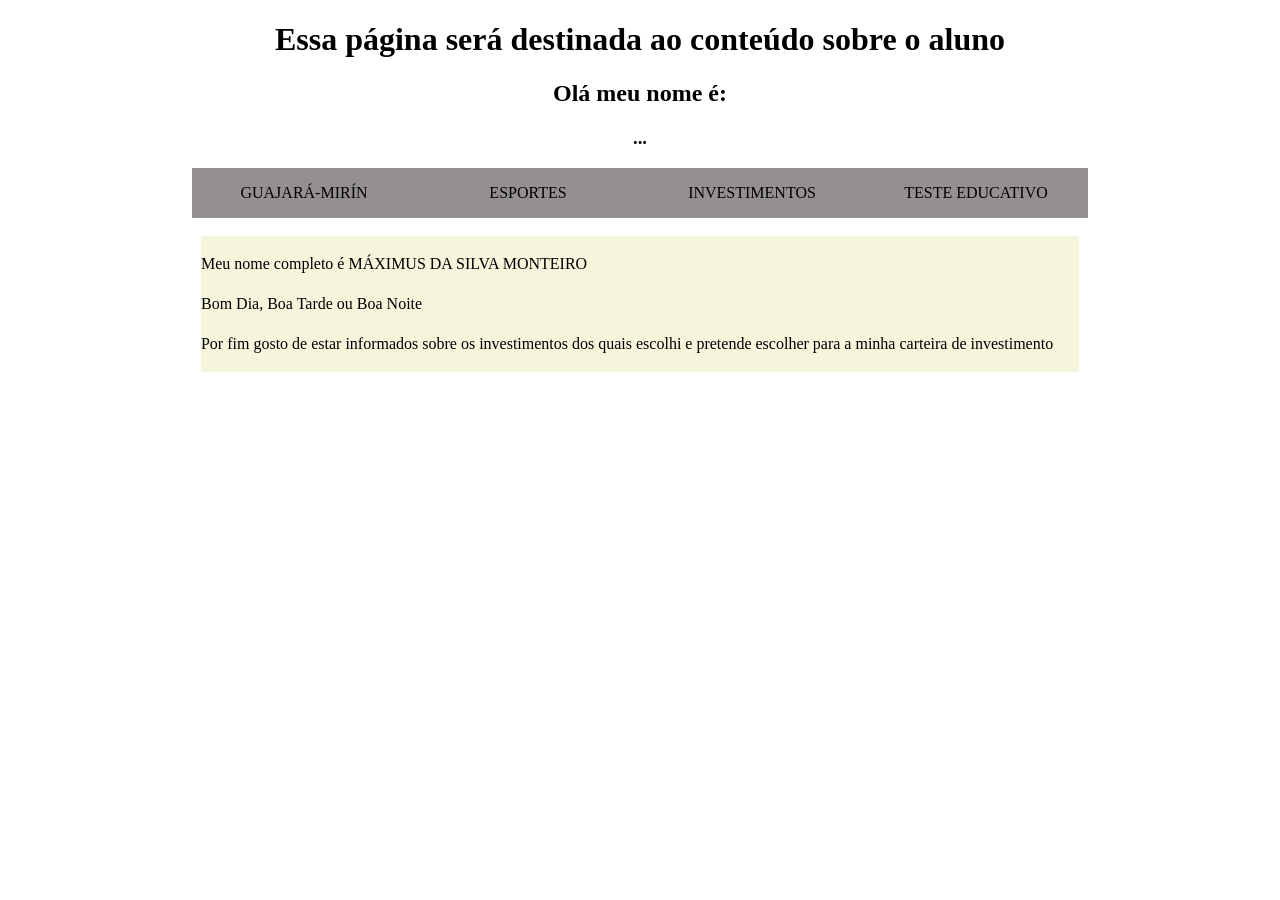
==== index.html @ 9f20bcf1 "first commit" ====
<!DOCTYPE html>
<html lang="pt-br">
<head>
    <meta charset="UTF-8">
    <meta name="viewport" content="width=device-width, initial-scale=1.0">
    <title>Minhas Página</title>
    <link rel="stylesheet" href="estilos/style.css">
</head>
<body>
    <header><h1>Essa página será destinada ao conteúdo sobre o aluno</h1></header>
        <h2>Olá meu nome é:</h2>
        <h3 id="nome">...</h3>
    <nav>
        <ul>
            <li><a href="https://www.suellensantos.fot.br/post/lugares-incriveis-para-conhecer-em-guajara-mirim-ro">Guajará-Mirín</a></li>
            <li><a href="">Esportes</a></li>
            <li><a href="https://onedrive.live.com/:x:/g/personal/1611403250e7fd4a/IQDiuLPHBQU2S4uzMbBGGVTWAfmRN-uo3p2CaVI6NPyQmWY?rtime=c92xCLTC3kg&redeem=aHR0cHM6Ly8xZHJ2Lm1zL3gvYy8xNjExNDAzMjUwZTdmZDRhL0lRRGl1TFBIQlFVMlM0dXpNYkJHR1ZUV0FmbVJOLXVvM3AyQ2FWSTZOUHlRbVdZP2U9QXhxQXVU">Investimentos</a></li>
            <li><a href="interativo.html">Teste Educativo</a></li>
        </ul>
    </nav>
    <main>
        <article>
            <p> Meu nome completo é MÁXIMUS DA SILVA MONTEIRO</p>
            <p>Bom Dia, Boa Tarde ou Boa Noite</p>
            <p></p>
            <p>Por fim gosto de estar informados sobre os investimentos dos quais escolhi e pretende escolher para a minha carteira de investimento </p>
        </article>
    </main>
    <script src="scripts/script.js"></script>
    
</body>
</html>
---- estilos/style.css ----
header{
    font-family: Cambria, Cochin, Georgia, Times, 'Times New Roman', serif;
    text-align: center;
}
body{
    width: 70%;
    margin: 0 auto;
    font-family:Cambria, Cochin, Georgia, Times, 'Times New Roman', serif;
    text-align: center;
}
nav{
    height: 50px;
    background-color:rgb(148, 144, 144) ;
    display: flex;
    margin-bottom: 10px;
}
nav ul{
    padding: 0;
    list-style-type: none;
    flex: 2;
    display: flex;
}
nav li{
    display: inline;
    text-align: center;
    flex: 1;
}
nav a{
    text-align: center;
    display: inline-block;
    font-size: 1em;
    text-transform: uppercase;
    text-decoration: none;
    color: black;
}
main{
    padding: 1%;
    display: flex;
}
article{
    flex: 4;
    background-color: beige;
}
p{
    text-align: left;
    font-size:1em ;
    line-height: 1.5;
}
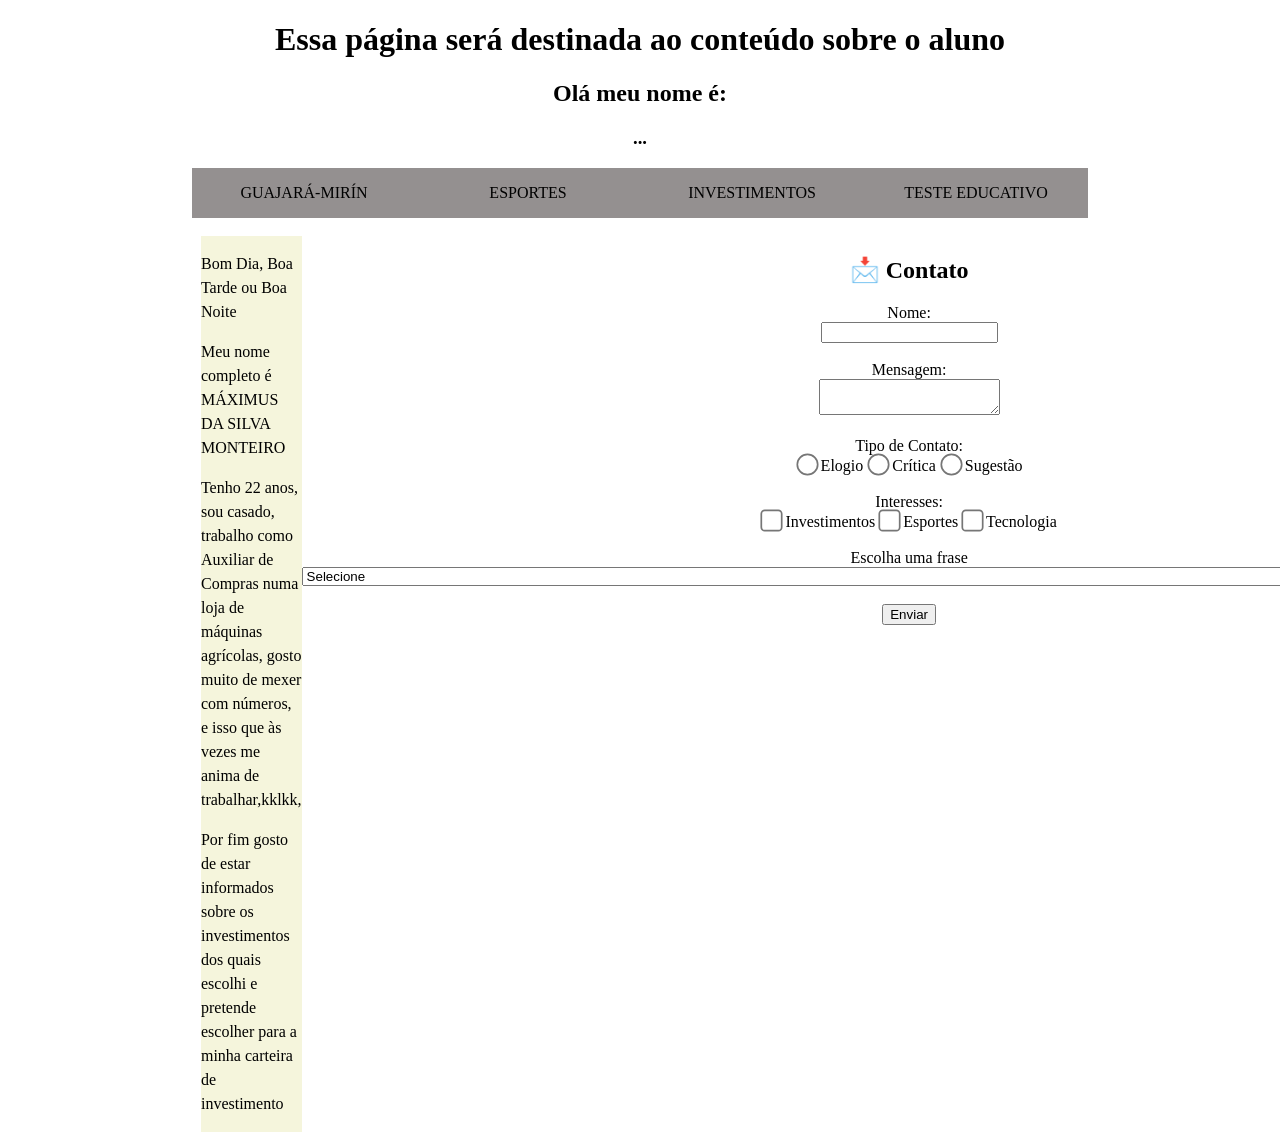
==== commit 4b073f1e: "Atualização" ====
--- a/index.html
+++ b/index.html
@@ -1,32 +1,87 @@
 <!DOCTYPE html>
 <html lang="pt-br">
+
 <head>
     <meta charset="UTF-8">
     <meta name="viewport" content="width=device-width, initial-scale=1.0">
     <title>Minhas Página</title>
     <link rel="stylesheet" href="estilos/style.css">
 </head>
+
 <body>
-    <header><h1>Essa página será destinada ao conteúdo sobre o aluno</h1></header>
-        <h2>Olá meu nome é:</h2>
-        <h3 id="nome">...</h3>
+    <header>
+        <h1>Essa página será destinada ao conteúdo sobre o aluno</h1>
+    </header>
+    <h2>Olá meu nome é:</h2>
+    <h3 id="nome">...</h3>
     <nav>
         <ul>
-            <li><a href="https://www.suellensantos.fot.br/post/lugares-incriveis-para-conhecer-em-guajara-mirim-ro">Guajará-Mirín</a></li>
+            <li><a
+                    href="https://www.suellensantos.fot.br/post/lugares-incriveis-para-conhecer-em-guajara-mirim-ro">Guajará-Mirín</a>
+            </li>
             <li><a href="">Esportes</a></li>
-            <li><a href="https://onedrive.live.com/:x:/g/personal/1611403250e7fd4a/IQDiuLPHBQU2S4uzMbBGGVTWAfmRN-uo3p2CaVI6NPyQmWY?rtime=c92xCLTC3kg&redeem=aHR0cHM6Ly8xZHJ2Lm1zL3gvYy8xNjExNDAzMjUwZTdmZDRhL0lRRGl1TFBIQlFVMlM0dXpNYkJHR1ZUV0FmbVJOLXVvM3AyQ2FWSTZOUHlRbVdZP2U9QXhxQXVU">Investimentos</a></li>
+            <li><a
+                    href="https://onedrive.live.com/:x:/g/personal/1611403250e7fd4a/IQDiuLPHBQU2S4uzMbBGGVTWAfmRN-uo3p2CaVI6NPyQmWY?rtime=c92xCLTC3kg&redeem=aHR0cHM6Ly8xZHJ2Lm1zL3gvYy8xNjExNDAzMjUwZTdmZDRhL0lRRGl1TFBIQlFVMlM0dXpNYkJHR1ZUV0FmbVJOLXVvM3AyQ2FWSTZOUHlRbVdZP2U9QXhxQXVU">Investimentos</a>
+            </li>
             <li><a href="interativo.html">Teste Educativo</a></li>
         </ul>
     </nav>
     <main>
         <article>
+            <p>Bom Dia, Boa Tarde ou Boa Noite</p>
             <p> Meu nome completo é MÁXIMUS DA SILVA MONTEIRO</p>
-            <p>Bom Dia, Boa Tarde ou Boa Noite</p>
-            <p></p>
-            <p>Por fim gosto de estar informados sobre os investimentos dos quais escolhi e pretende escolher para a minha carteira de investimento </p>
+            <p>Tenho 22 anos, sou casado, trabalho como Auxiliar de Compras numa loja de máquinas agrícolas, gosto muito de mexer com números, e isso que às vezes me anima de trabalhar,kklkk,</p>
+            <p>Por fim gosto de estar informados sobre os investimentos dos quais escolhi e pretende escolher para a
+                minha carteira de investimento </p>
         </article>
+        <section class="formulario">
+            <h2>📩 Contato</h2>
+
+            <form id="formContato">
+
+                <label>Nome:</label><br>
+                <input type="text" id="nomeInput" required><br><br>
+
+                <label>Mensagem:</label><br>
+                <textarea id="mensagem" required></textarea><br><br>
+                <div class="grupo" text-align="left">
+                    <label>Tipo de Contato:</label><br>
+                    <label>
+                        <input type="radio" name="tipo" value="elogio" required style="transform: scale(1.7);"> Elogio
+                    </label>
+                    <label>
+                        <input type="radio" name="tipo" value="critica" style="transform: scale(1.7);"> Crítica
+                    </label>
+                    <label>
+                        <input type="radio" name="tipo" value="sugestao" style="transform: scale(1.7);"> Sugestão
+                    </label>
+                    <br><br>
+                </div>
+
+                <label>Interesses:</label><br>
+                <input type="checkbox" name="interesse" value="investimentos" style="transform: scale(1.7);">
+                Investimentos
+                <input type="checkbox" name="interesse" value="esportes" style="transform: scale(1.7);"> Esportes
+                <input type="checkbox" name="interesse" value="tecnologia" style="transform: scale(1.7);"> Tecnologia
+                <br><br>
+
+                <label>Escolha uma frase</label><br>
+                <select id="origem" required>
+                    <option value="">Selecione</option>
+                    <option value="frase1">"Se você não gosta do seu destino, não o aceite. Em vez disso, tenha a coragem para transformá-lo naquilo que você quer que ele seja." - Naruto Uzumaki</option>
+                    <option value="amigos">"Mesmo que nós esqueçamos os rostos dos nossos amigos, jamais esqueceremos os laços que foram cravados nas nossas almas." - Otonashi Yuzuru, Angel Beats</option>
+                    <option value="redes">"Pode ser difícil agora, mas você deve silenciar esses pensamentos. Pare de contar as coisas que você perdeu, o que se foi se foi. Então pergunte a si mesmo o que ainda resta para você." - One Piece</option>
+                </select>
+                <br><br>
+
+                <button type="submit">Enviar</button>
+            </form>
+
+            <p id="msgFinal"></p>
+        </section>
     </main>
     <script src="scripts/script.js"></script>
-    
+
 </body>
-</html>+
+</html>
